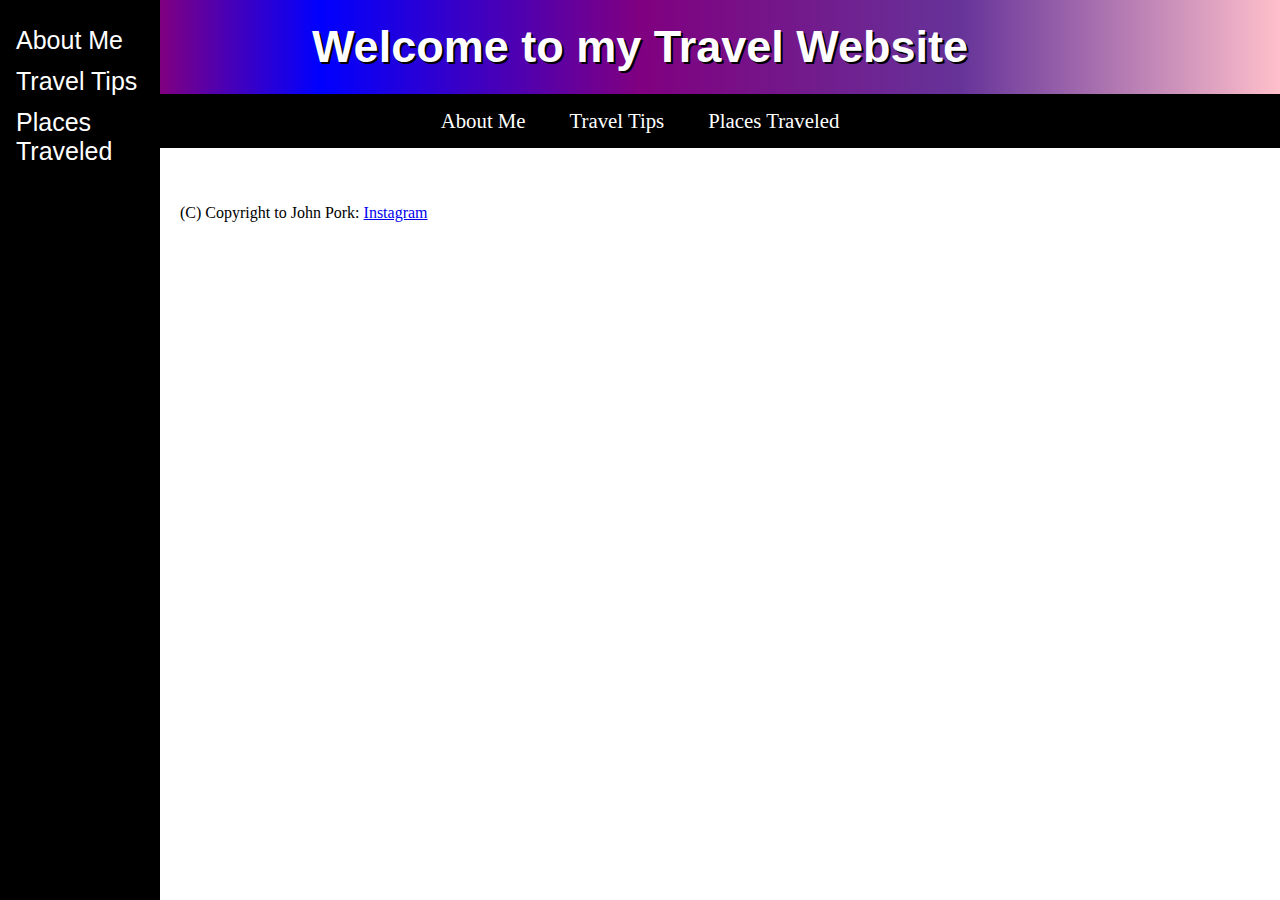
==== FavoritePlaces.html @ e0723d34 "commit" ====
<!DOCTYPE html>
<html lang = "en">
<head>
<meta name = "viewport" content = "width=device-width, initial-scale=1.0">
<meta charset = "UTF-8">
<link rel = "stylesheet" href = "style.css">


<title>John Pork's Travel Website</title>
<link rel = "icon" type = "image/x-icon" href = "TravelImages/Pigicon.png">

<header>
<div class = "header">
<h1>Welcome to my Travel Website</h1>
</div>
</header>



<main>

<div class = "top-navigation-bar">
<nav>
    <a href = "index.html">About Me</a>
    <a href = "TravelTips.html">Travel Tips</a>
    <a href = "PlacesVisited.html">Places Traveled</a>
</nav>
</div>

<div class = "side-navigation-bar">
    <a href = "index.html">About Me</a>
    <a href = "TravelTips.html">Travel Tips</a>
    <a href = "PlacesVisited.html">Places Traveled</a>
</div>



<article>



</article>
</div>
</main>

<footer>
    <p>
        (C) Copyright to John Pork: <a href = "https://www.instagram.com/john.pork/?hl=en">Instagram</a>
    </p>
</footer>
---- style.css ----
h1 {
    font-family: 'Franklin Gothic Medium', 'Arial Narrow', Arial, sans-serif;
    font-size: 45px;
    text-align: center;
    color: #ffffff;
    text-shadow: 2px 2px #000000 ;
    width: 100%;
}

.header h1{
    margin: 0;
    padding: 21px 0;
    background-image: linear-gradient(to right, red, blue, purple, rebeccapurple, pink);
}

.main-content h2 {
    text-align: center;
    width: 100%;
}

nav {
    background-color: #000000;
    padding: 15px;
    text-align: center;
}

.top-navigation-bar {
    position: sticky;
    top: 0;
}

nav a {
    color: #ffffff;
    text-decoration: none;
    margin: 0px 20px;
    font-size: 1.3em;
}

nav a:hover {
    color: #ffffff;
    text-decoration: underline;
    text-shadow: #ffffff;
}

@media
(prefers-reduced-motion: no-preference) {
  html {
    scroll-behavior: smooth;
  }
}

.side-navigation-bar {
    font-family: 'Franklin Gothic Medium', 'Arial Narrow', Arial, sans-serif ;
    height: 100%;
    width: 160px;
    position: fixed;
    z-index: 1;
    top: 0;
    left: 0;
    background-color: #000000;
    overflow: hidden;
    padding-top: 20px;
}

.side-navigation-bar a {
    padding: 6px 8px 6px 16px;
    text-decoration: none;
    font-size: 25px;
    color: #ffffff;
    display: block
}

.side-navigation-bar a:hover {
    color: #ffffff;
    text-decoration: underline;
    text-shadow: #ffffff;
}

.main-content {
    margin-left: 160px;
    margin-right: 160px;
    padding: 20px 20px;
}

html, body {
    max-width: 100%; 
    margin: 0px;
    background-color: #ffffff;
}

article {
    font-family: 'Gill Sans', 'Gill Sans MT', Calibri, 'Trebuchet MS', sans-serif;
    width: 90%;
    max-width: 50%;
    padding: 20px;
    margin: 0px auto;
    flex: 1;
    margin-left: 0px;
    background-color: #ffffff;
    border-radius: 10px;
}

article p {
    color: black;
}
  
article li {
    padding-bottom: 10px;
    font-size: 15px;
}
  
article a {
    color: white;
}

@media screen and (max-height: 450px) {
    .side-navigation-bar {max-height: 450px;}
    .side-navigation-bar a {font-size: 18px;}
}

.img1 img { 
    border: solid 5px #000000;
    margin: 5px;
}

.text1 p {
    font-size: 20px;
    text-align: justify;
    margin: 20px;
    position: static;
    float: right;
}

.img2 img { 
    border: solid 5px #000000;
    margin: 5px;
}

.text2 p {
    font-size: 20px;
    margin: 20px;
    position: static;
}

.img3 img { 
    border: solid 5px #000000;
    margin: 5px;
}

.text3 p {
    font-size: 20px;
    text-align: justify;
    margin: 20px;
    position: static;
    float: right;
}

footer {
    padding-left: 180px;
}
  
footer p {
    color: #000000;
}
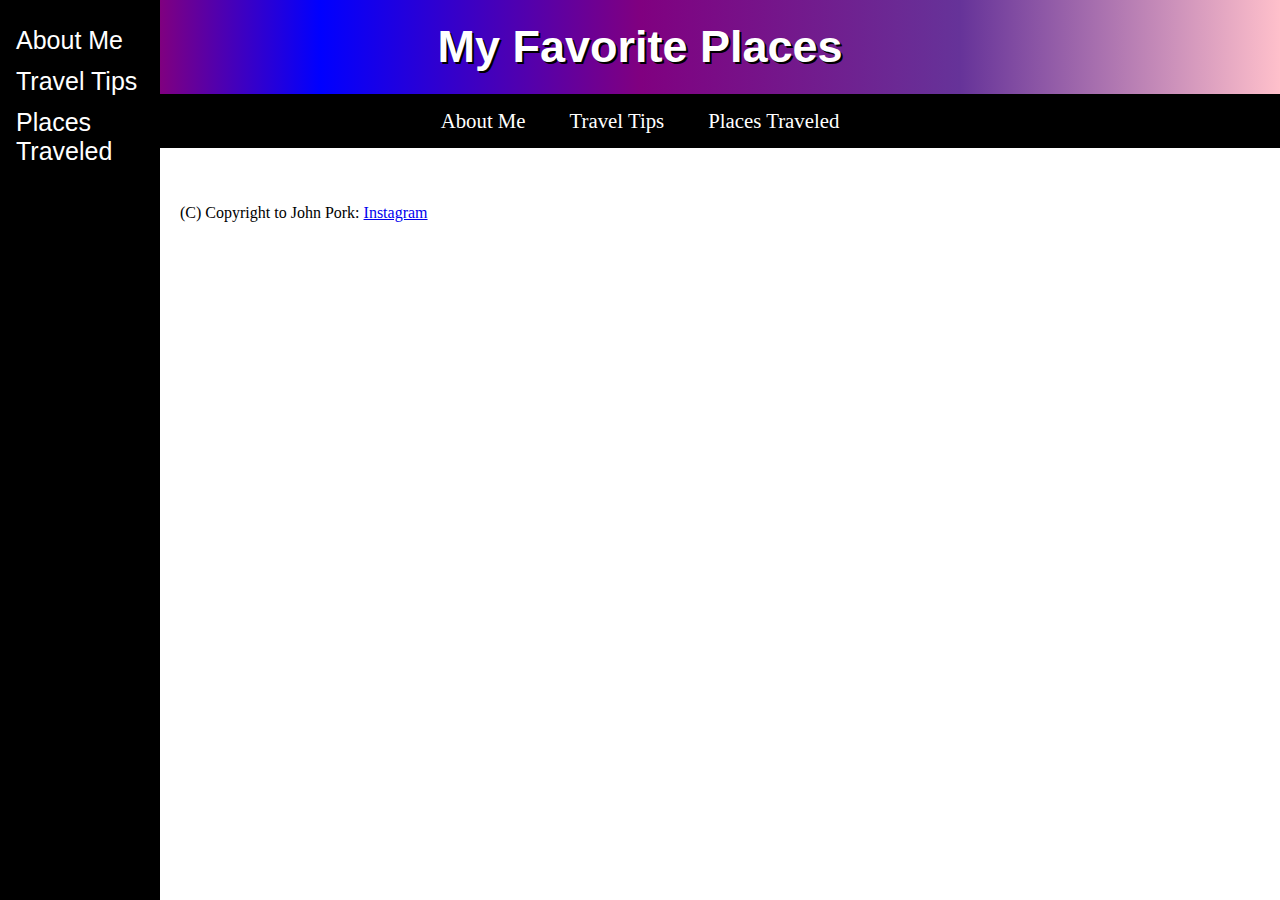
==== commit c2bf5a34: "commit" ====
--- a/FavoritePlaces.html
+++ b/FavoritePlaces.html
@@ -6,12 +6,12 @@
 <link rel = "stylesheet" href = "style.css">
 
 
-<title>John Pork's Travel Website</title>
+<title>John Pork's Favorite Places</title>
 <link rel = "icon" type = "image/x-icon" href = "TravelImages/Pigicon.png">
 
 <header>
 <div class = "header">
-<h1>Welcome to my Travel Website</h1>
+<h1>My Favorite Places</h1>
 </div>
 </header>
 
--- a/style.css
+++ b/style.css
@@ -121,38 +121,43 @@
 .img1 img { 
     border: solid 5px #000000;
     margin: 5px;
+    align-items: center;
 }
 
 .text1 p {
     font-size: 20px;
-    text-align: justify;
-    margin: 20px;
-    position: static;
-    float: right;
+    display: flex;
+    justify-content: center;
+    align-items: center;
+    text-align: center;
 }
 
 .img2 img { 
     border: solid 5px #000000;
     margin: 5px;
+    align-items: center;
 }
 
 .text2 p {
     font-size: 20px;
-    margin: 20px;
-    position: static;
+    display: flex;
+    justify-content: center;
+    align-items: center;
+    text-align: center;
 }
 
 .img3 img { 
     border: solid 5px #000000;
     margin: 5px;
+    align-items: center;
 }
 
 .text3 p {
     font-size: 20px;
-    text-align: justify;
-    margin: 20px;
-    position: static;
-    float: right;
+    display: flex;
+    justify-content: center;
+    align-items: center;
+    text-align: center;
 }
 
 footer {
